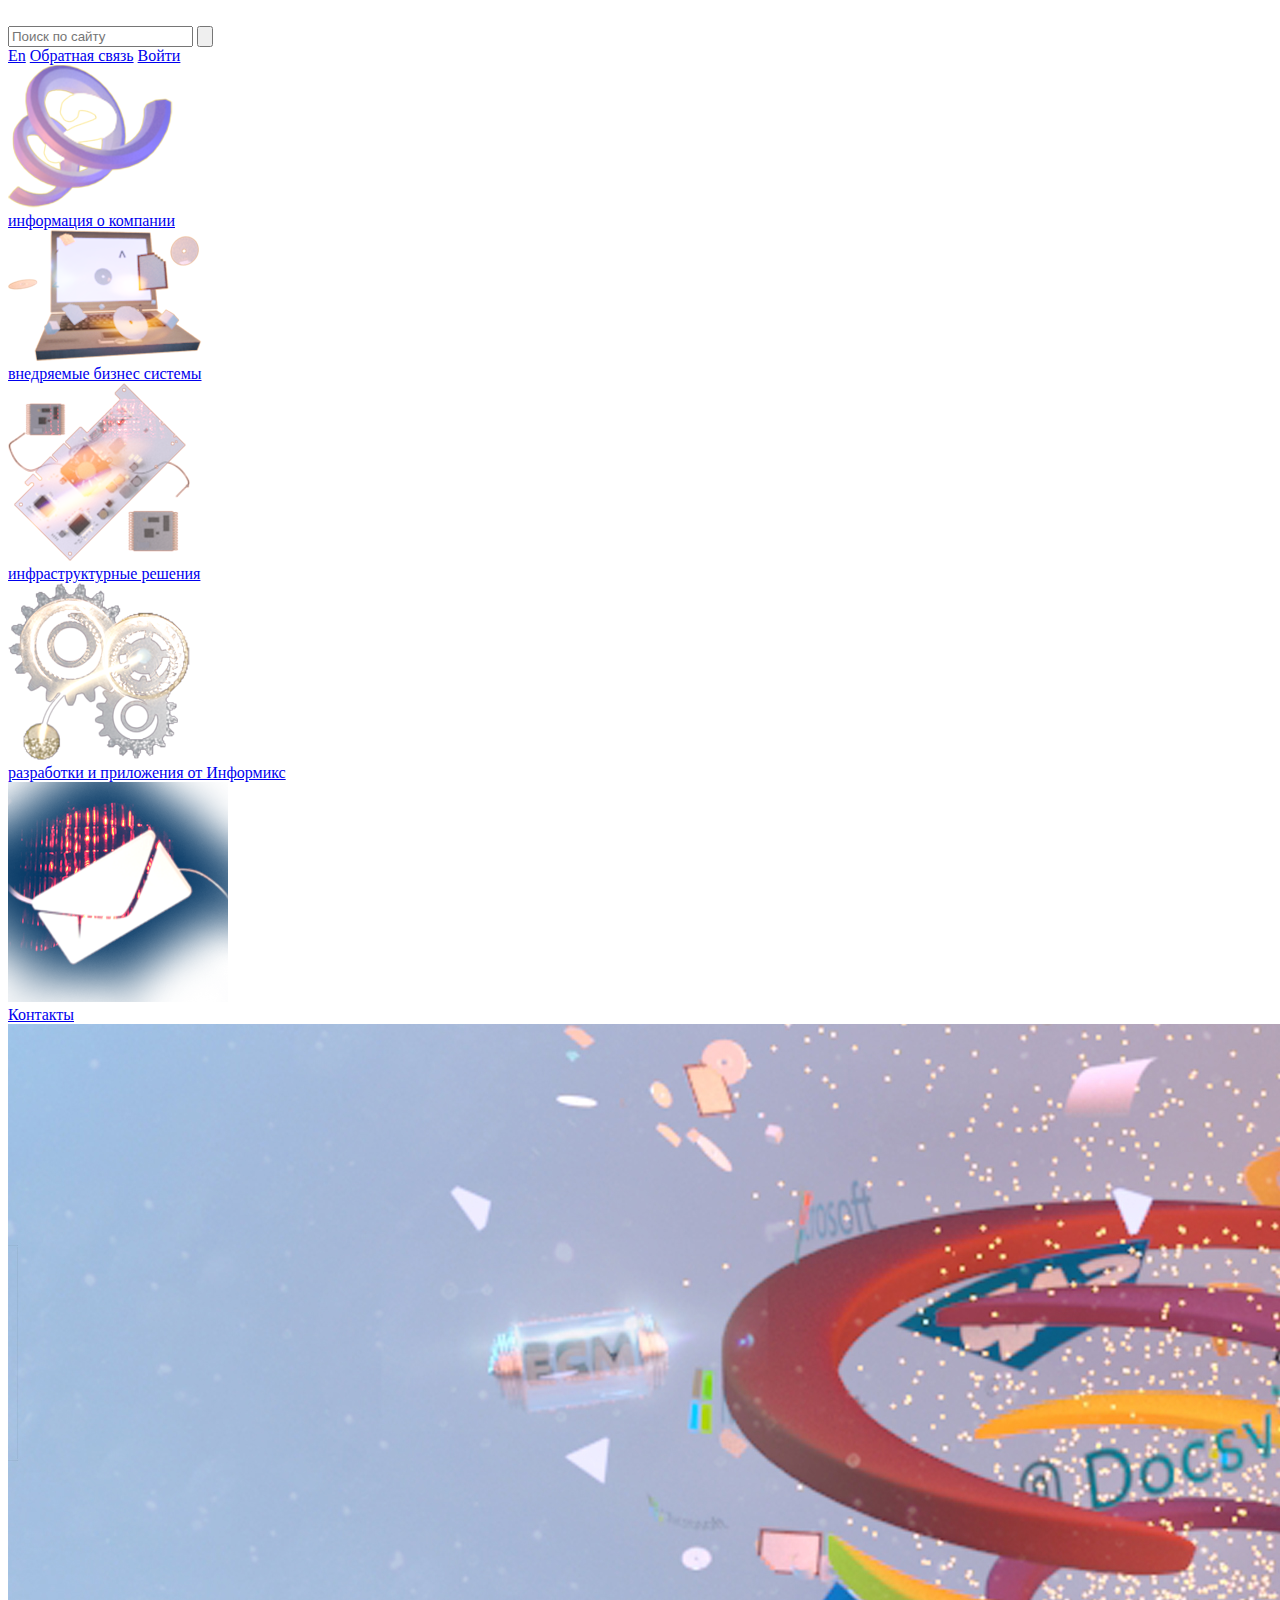
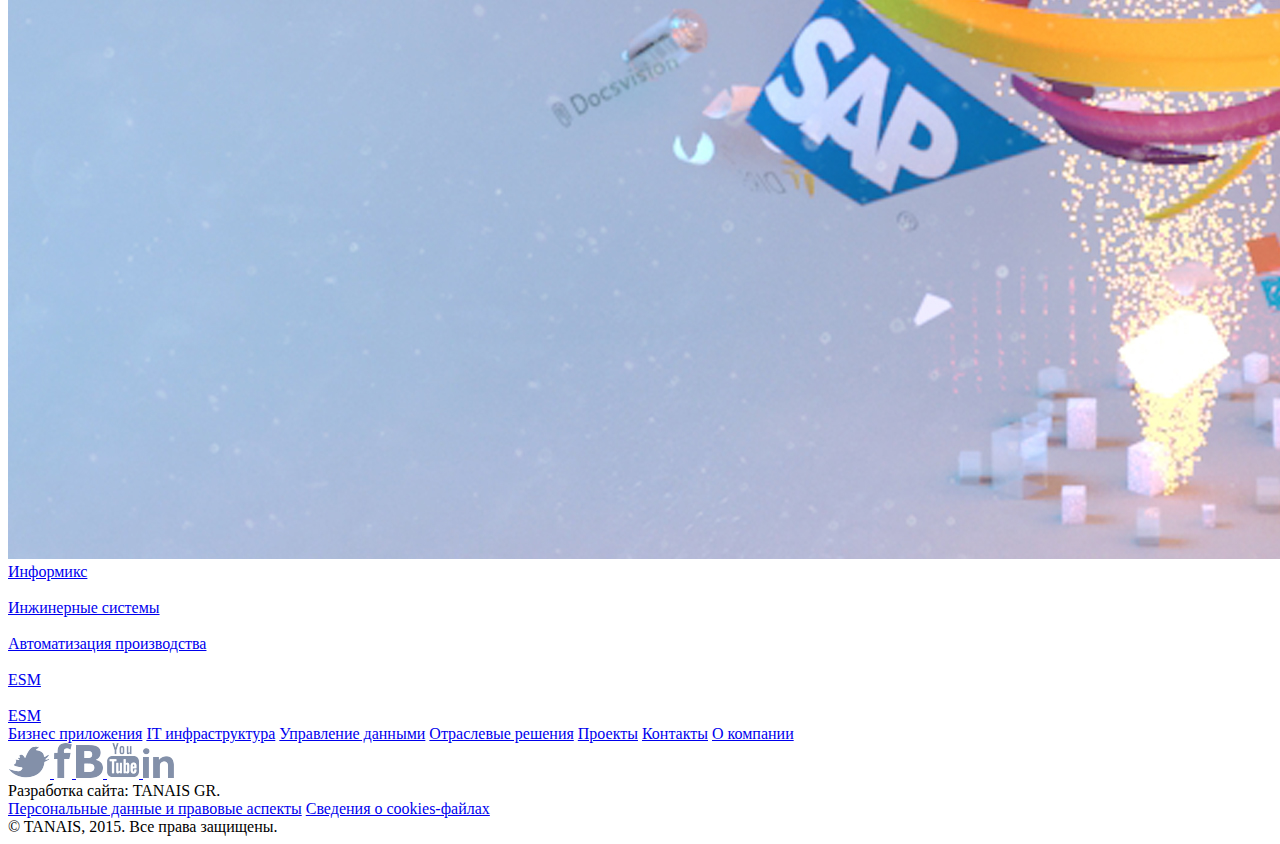
==== web/page.html @ a0cd9b5a "adding page styles" ====
<!DOCTYPE html>
<html>
<head lang="en">
  <meta charset="UTF-8">
  <title>Информикс</title>
  <link rel="stylesheet" href="stylesheets/main.css"/>
  <script src="http://code.jquery.com/jquery-2.1.4.min.js"></script>
  <script src="https://cdnjs.cloudflare.com/ajax/libs/masonry/3.3.0/masonry.pkgd.min.js"></script>
</head>
<body>
<img src="images/top-line.svg" alt="" class="top-line"/>

<header class="main-header">
  <section class="header-items">
    <a href="#" class="header-logo"></a>

    <div class="search">
      <input type="text" placeholder="Поиск по сайту"/>
      <input id="search-submit" type="submit" value=""/>
    </div>

    <nav class="main-menu">
      <a href="#" class="change-language">En</a>
      <a href="#" class="feedback">Обратная связь</a>
      <a href="#" class="login">Войти</a>
    </nav>

    <div class="clear"></div>
  </section>
</header>

<section class="main-info">
  <aside class="info-menu">
    <a href="#">
      <img src="images/icons/menu-icons/about.png" alt=""/>
      <div class="tooltip">
        информация о компании
      </div>
    </a>
    <a href="#">
      <img src="images/icons/menu-icons/Software.png" alt=""/>
      <div class="tooltip">
        внедряемые бизнес системы
      </div>
    </a>
    <a href="#">
      <img src="images/icons/menu-icons/Hardware.png" alt=""/>
      <div class="tooltip">
        инфраструктурные решения
      </div>
    </a>
    <a href="#">
      <img src="images/icons/menu-icons/Solution.png" alt=""/>
      <div class="tooltip">
        разработки и приложения от Информикс
      </div>
    </a>
    <a href="#">
      <img src="images/icons/menu-icons/Contacts.png" alt=""/>
      <div class="tooltip">
        Контакты
      </div>
    </a>
  </aside>

  <div class="slides">
    <header>
      <i class="slides-header-text"></i>
    </header>

      <div class="slides-block">

        <div class="slide">
          <img src="images/slides/01.jpg" alt=""/>
          <div class="slide-name">
              <a href="#" ><span>Информикс</span></a>
          </div>
        </div>

        <div class="slide">
          <img src="images/slides/02.jpg" alt=""/>
          <div class="slide-name">
              <a href="#" ><span>Инжинерные системы</span></a>
          </div>
        </div>

        <div class="slide">
          <img src="images/slides/03.jpg" alt=""/>
          <div class="slide-name">
              <a href="#" ><span>Автоматизация производства</span></a>
          </div>
        </div>

          <div class="slide">
              <img src="images/slides/04.jpg" alt=""/>
              <div class="slide-name">
                  <a href="#" ><span>ESM</span></a>
              </div>
          </div>

          <div class="slide">
              <img src="images/slides/05.jpg" alt=""/>
              <div class="slide-name">
                  <a href="#" ><span>ESM</span></a>
              </div>
          </div>

      </div>

    <footer>
      <nav>
        <a href="#" class="slide-active"></a>
        <a href="#" ></a>
        <a href="#" ></a>
        <a href="#" ></a>
      </nav>
    </footer>
  </div>

  <div class="clear"></div>

</section>


<footer class="page-footer">

  <section class="footer-navigation">
    <div class="footer-content">
      <nav class="footer-menu">
        <a href="#">Бизнес приложения</a>
        <a href="#">IT инфраструктура</a>
        <a href="#">Управление данными</a>
        <a href="#">Отраслевые решения</a>
        <a href="#">Проекты</a>
        <a href="#">Контакты</a>
        <a href="#">О компании</a>
      </nav>

      <div class="social-links">
        <nav class="social-menu">
          <a href="#">
              <img src="images/icons/social/tw.png" class="tw"></img>
          </a>
          <a href="#">
              <img  src="images/icons/social/fb.png" class="fb"></img>
          </a>
          <a href="#">
              <img  src="images/icons/social/vk.png" class="vk"></img>
          </a>
          <a href="#">
              <img src="images/icons/social/yt.png" class="yt"></img>
          </a>
          <a href="#">
              <img  src="images/icons/social/in.png" class="in"></img>
          </a>
        </nav>
      </div>
    </div>
  </section>

    <section class="copyright">

        <div class="footer-content">
            <div class="tanais-gr">
                Разработка сайта: <span>TANAIS GR.</span>
            </div>
            <div class="copylinks">
                <nav>
                    <a href="#">Персональные данные и правовые аспекты</a>
                    <a href="#">Сведения о сookies-файлах</a>
                </nav>
            </div>
            <div class="copy">
                <span>© TANAIS</span>, 2015. Все права защищены.
            </div>
        </div>

    </section>

</footer>

<script src="scripts/main.js"></script>
</body>
</html>
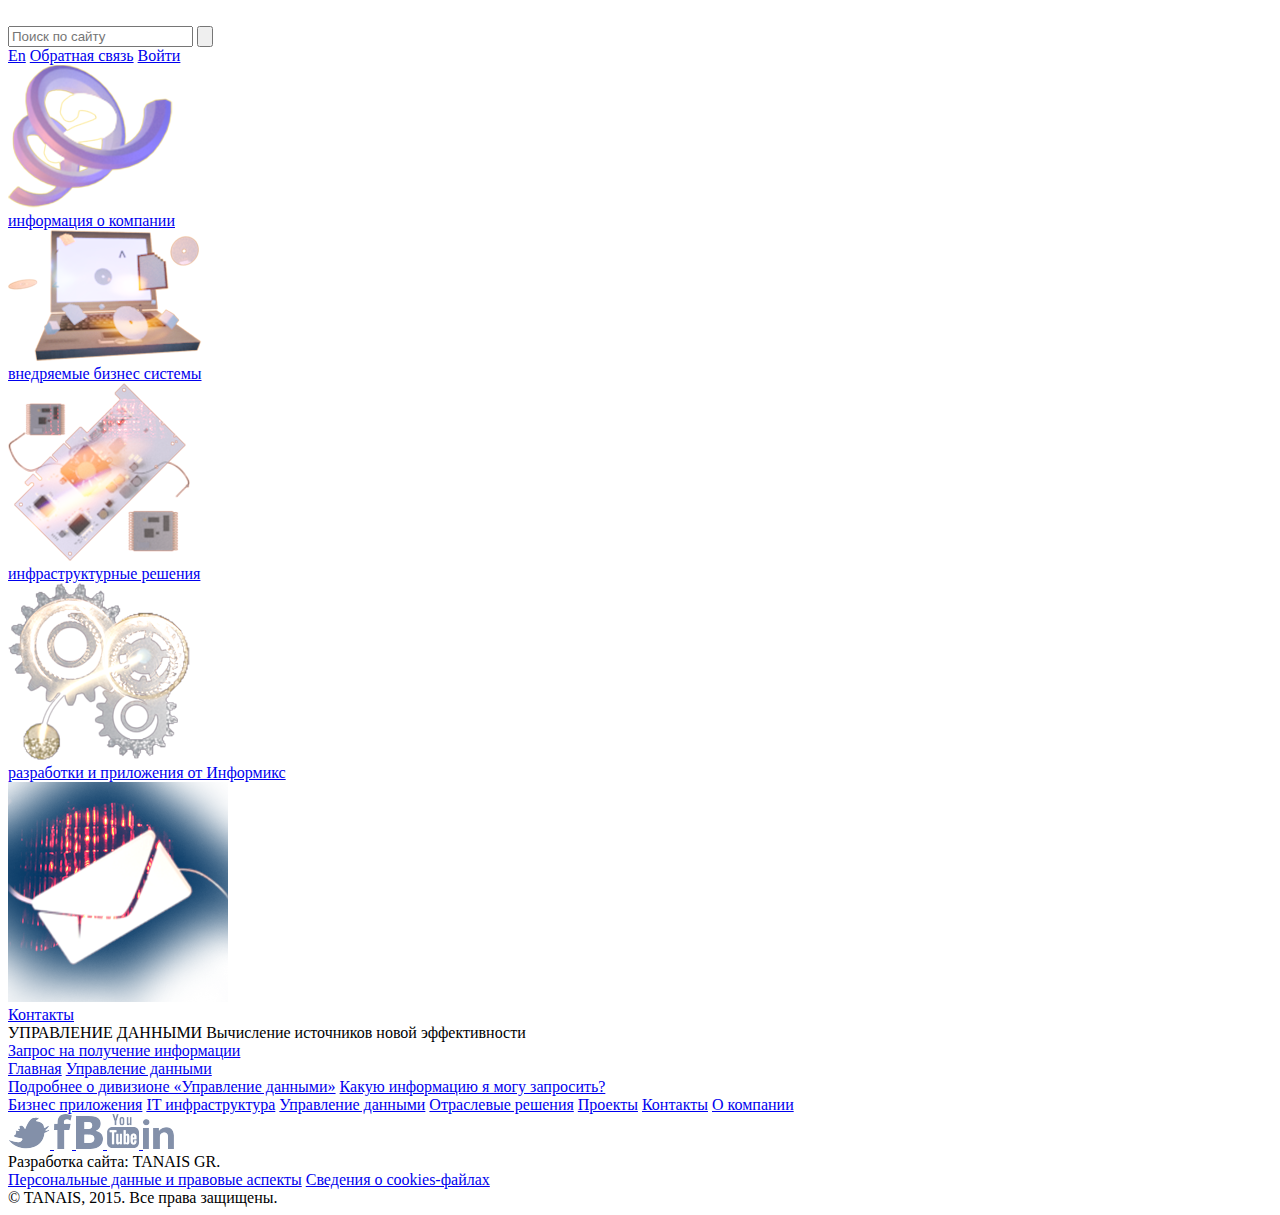
==== commit 2f70fd8b: "added in-page-header" ====
--- a/web/page.html
+++ b/web/page.html
@@ -63,58 +63,33 @@
     </a>
   </aside>
 
-  <div class="slides">
+  <div class="in-page-info">
     <header>
-      <i class="slides-header-text"></i>
+      <div class="page-name">
+        УПРАВЛЕНИЕ ДАННЫМИ
+        <span>Вычисление источников новой эффективности</span>
+      </div>
+      <a href="#" class="inquiry">
+        <i class="inquiry-icon"></i>
+        Запрос на получение информации
+      </a>
+      <div class="clear"></div>
     </header>
 
-      <div class="slides-block">
+    <div class="breadcrumbs">
+      <nav>
+        <a href="#">Главная</a>
+        <i class="breadcrumb-arrow"></i>
+        <a href="#">Управление данными</a>
+        <div class="clear"></div>
+      </nav>
+    </div>
 
-        <div class="slide">
-          <img src="images/slides/01.jpg" alt=""/>
-          <div class="slide-name">
-              <a href="#" ><span>Информикс</span></a>
-          </div>
-        </div>
+    <nav class="quick-links">
+      <a href="#"> Подробнее о дивизионе «Управление данными»</a>
+      <a href="#">Какую информацию я могу запросить?</a>
+    </nav>
 
-        <div class="slide">
-          <img src="images/slides/02.jpg" alt=""/>
-          <div class="slide-name">
-              <a href="#" ><span>Инжинерные системы</span></a>
-          </div>
-        </div>
-
-        <div class="slide">
-          <img src="images/slides/03.jpg" alt=""/>
-          <div class="slide-name">
-              <a href="#" ><span>Автоматизация производства</span></a>
-          </div>
-        </div>
-
-          <div class="slide">
-              <img src="images/slides/04.jpg" alt=""/>
-              <div class="slide-name">
-                  <a href="#" ><span>ESM</span></a>
-              </div>
-          </div>
-
-          <div class="slide">
-              <img src="images/slides/05.jpg" alt=""/>
-              <div class="slide-name">
-                  <a href="#" ><span>ESM</span></a>
-              </div>
-          </div>
-
-      </div>
-
-    <footer>
-      <nav>
-        <a href="#" class="slide-active"></a>
-        <a href="#" ></a>
-        <a href="#" ></a>
-        <a href="#" ></a>
-      </nav>
-    </footer>
   </div>
 
   <div class="clear"></div>
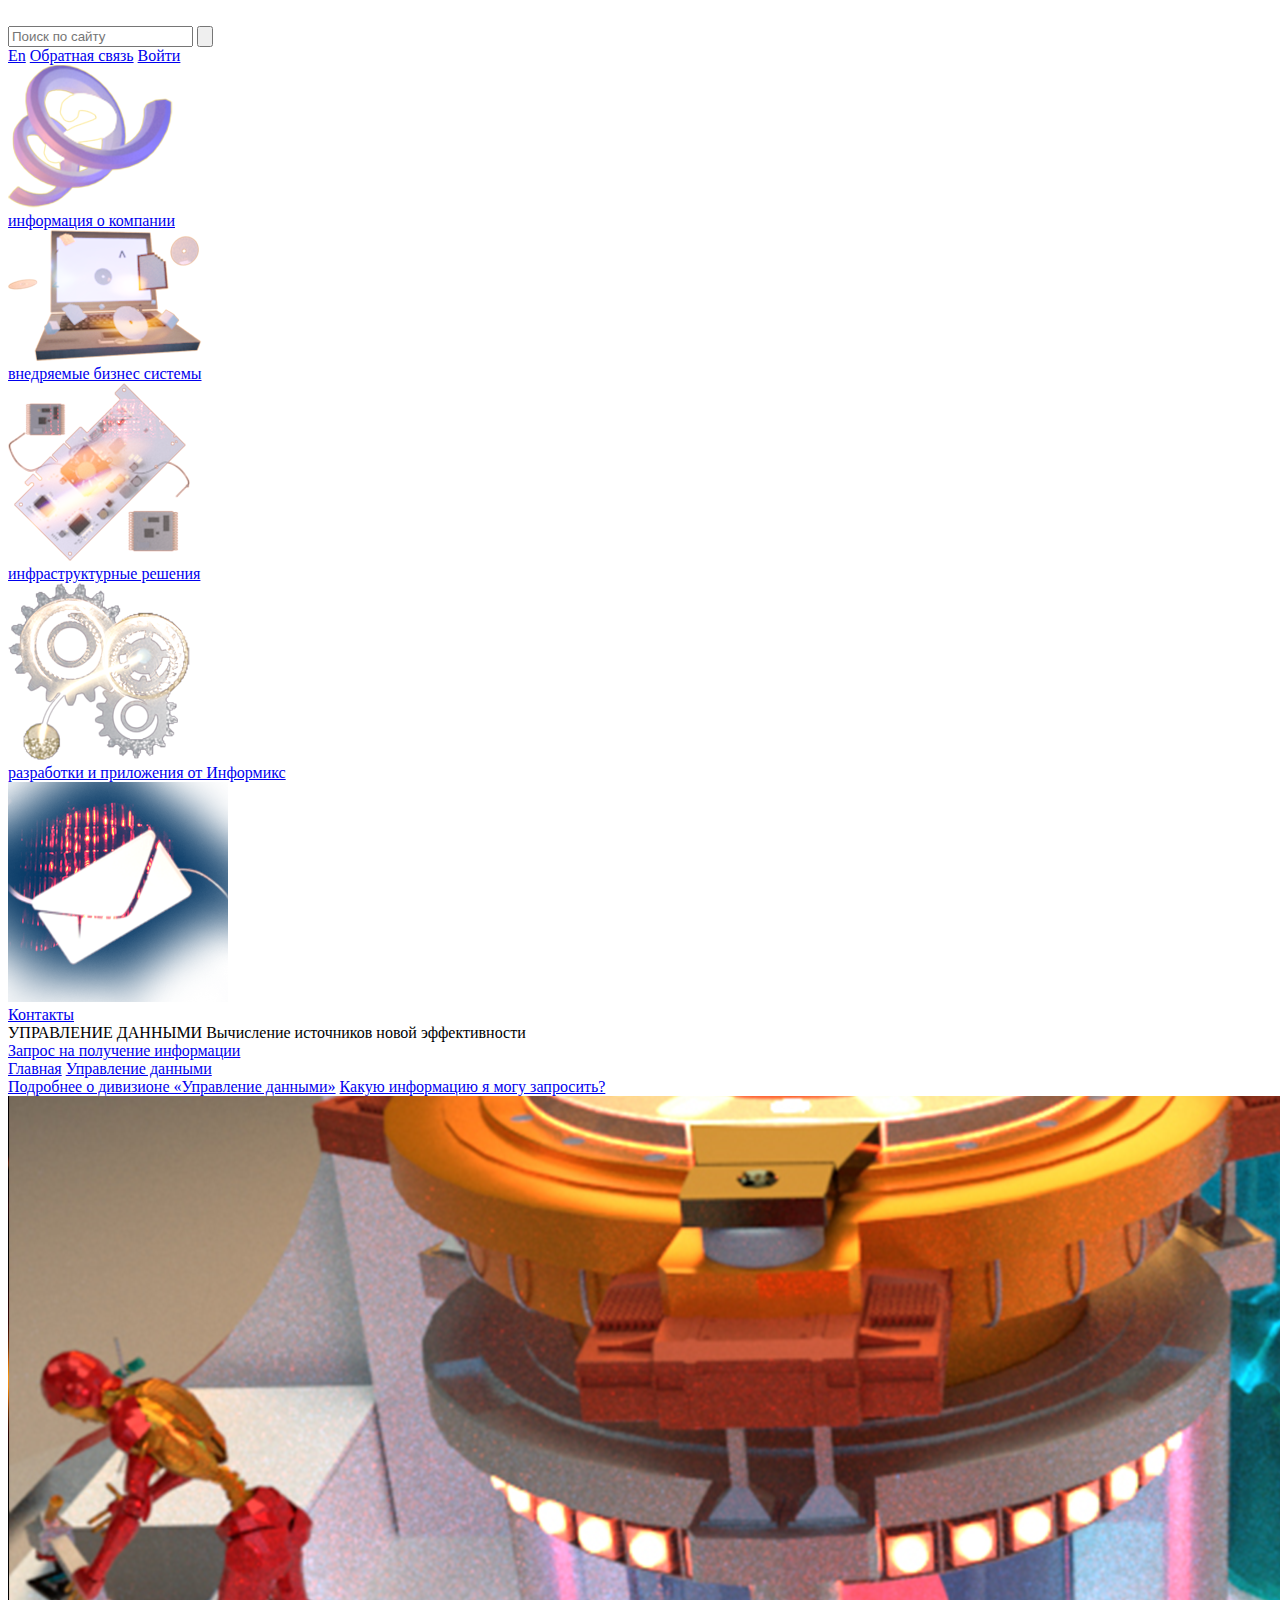
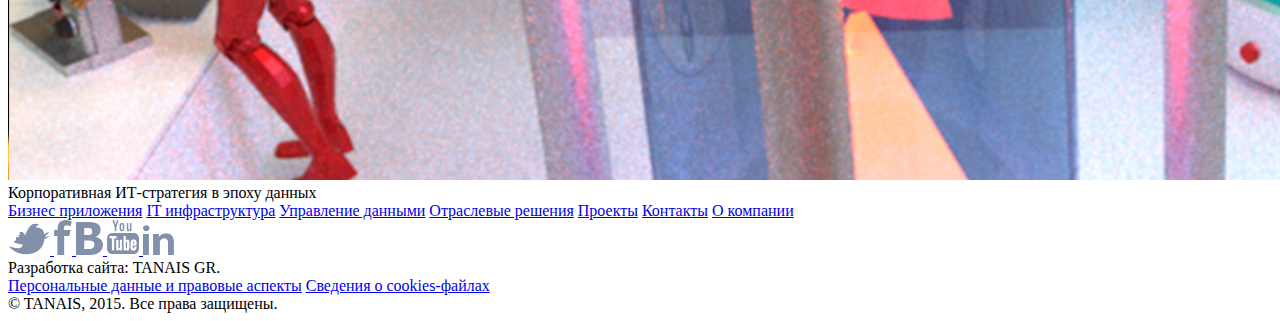
==== commit 0d55e7ad: "added in-page-cover" ====
--- a/web/page.html
+++ b/web/page.html
@@ -92,6 +92,14 @@
 
   </div>
 
+
+  <div class="page-cover">
+        <img src="images/slides/in-01.png">
+        <footer>
+          <span>Корпоративная ИТ-стратегия в эпоху данных</span>
+        </footer>
+  </div>
+
   <div class="clear"></div>
 
 </section>
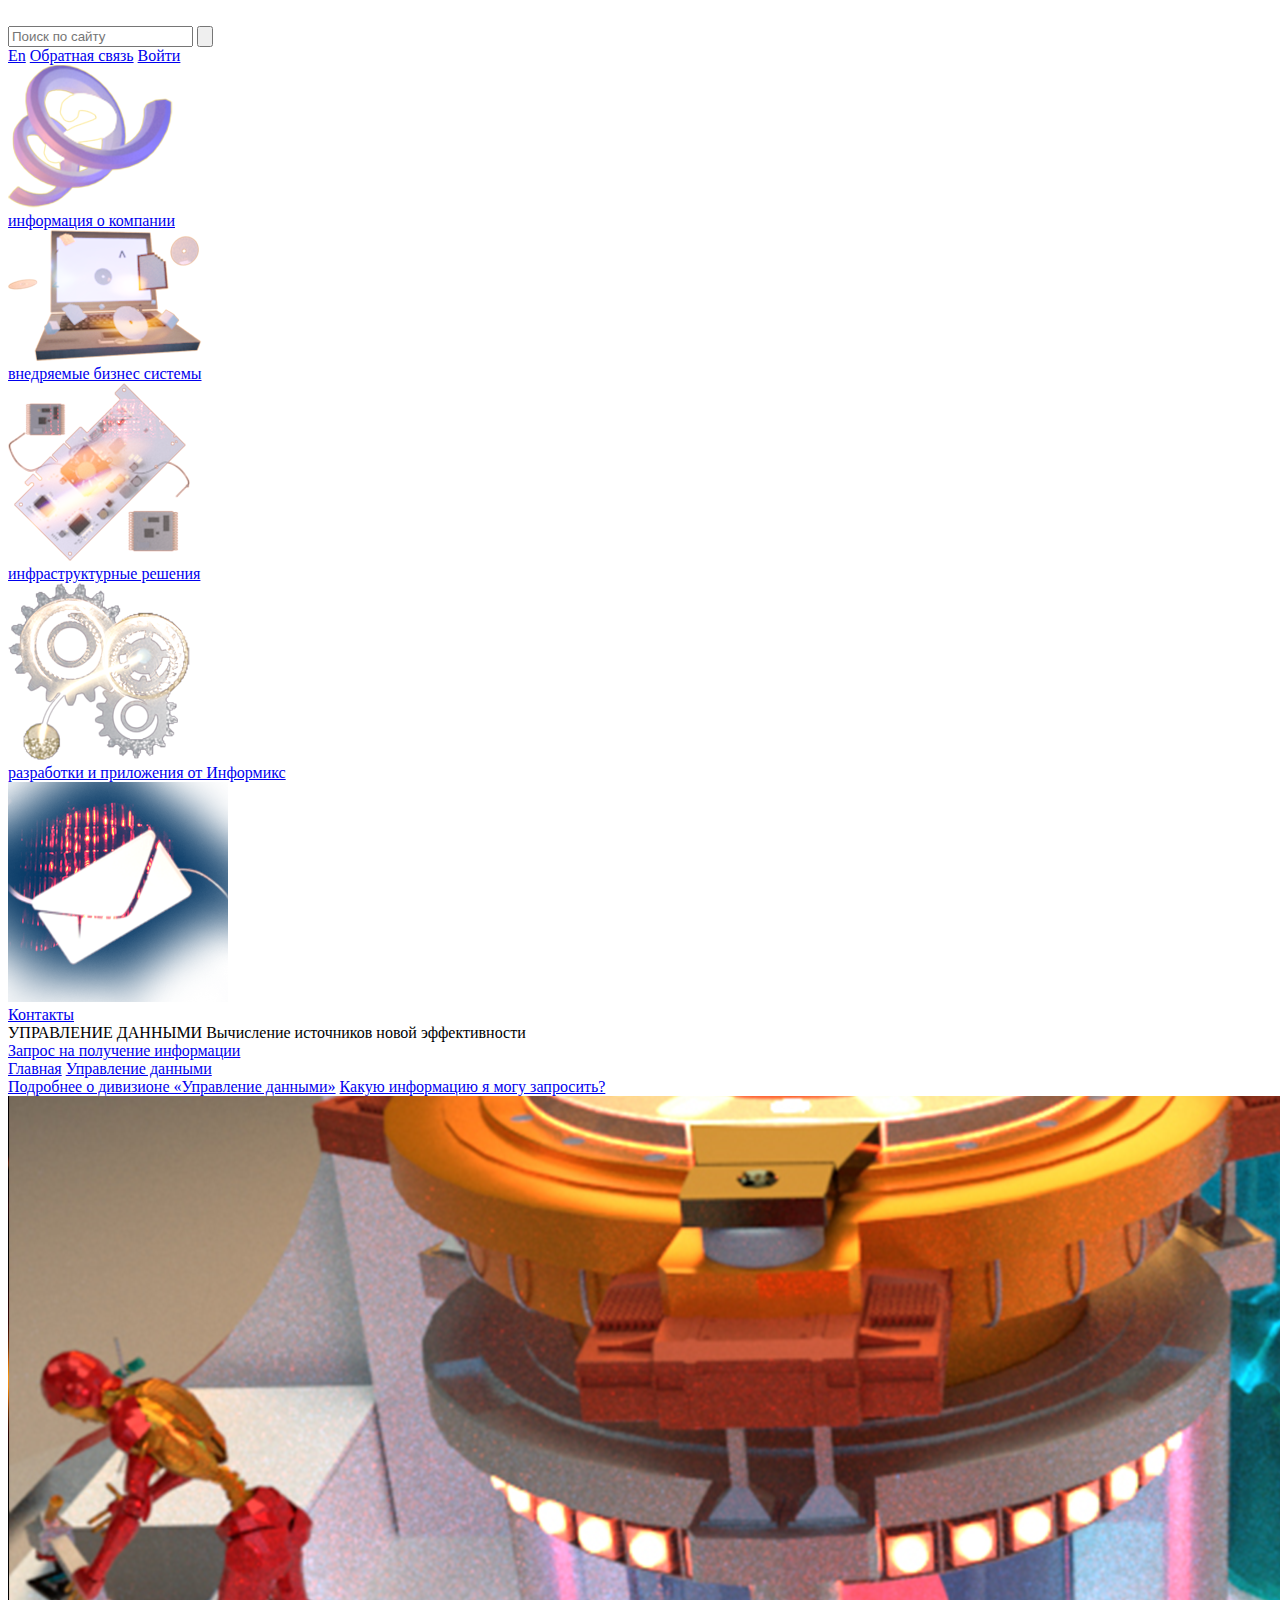
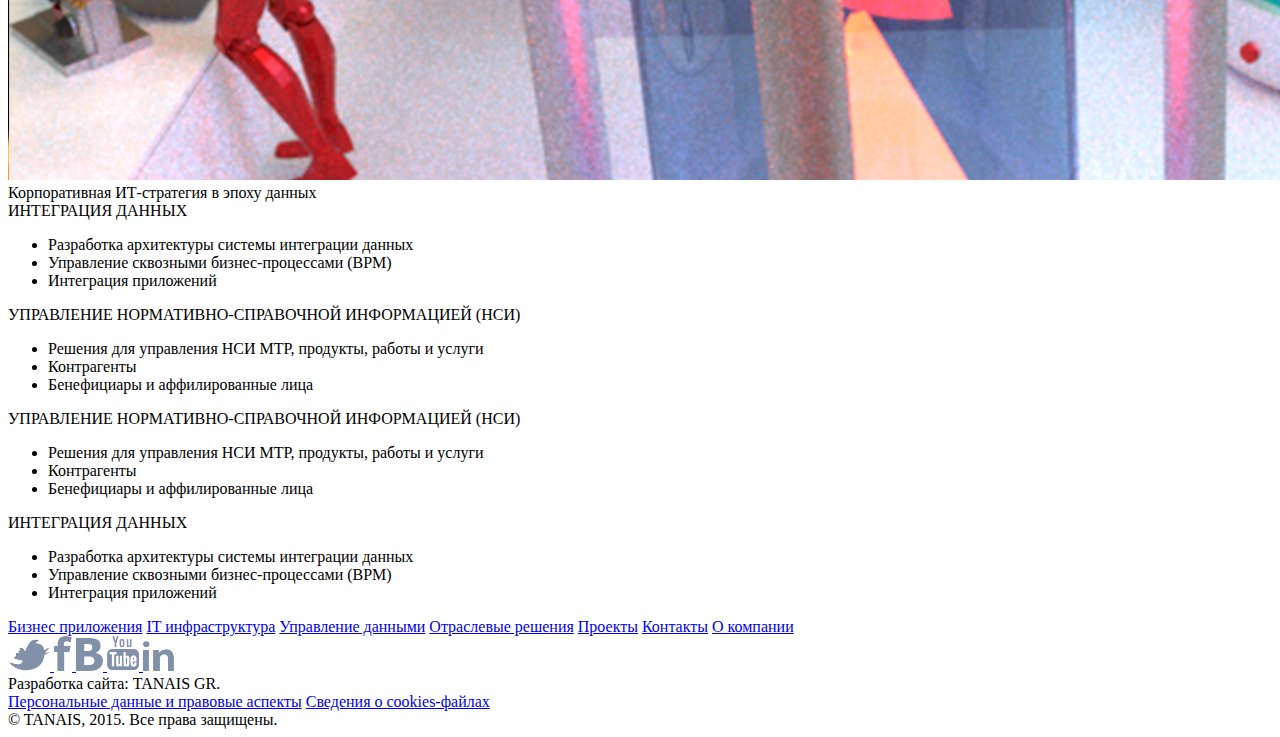
==== commit 098286fb: "added page-news block" ====
--- a/web/page.html
+++ b/web/page.html
@@ -101,6 +101,68 @@
   </div>
 
   <div class="clear"></div>
+
+</section>
+
+<section class="page-news">
+  <div class="news-masonry">
+
+    <article>
+      <header>
+        <i class="arrow"></i>
+        ИНТЕГРАЦИЯ ДАННЫХ
+      </header>
+      <div class="content">
+        <ul>
+          <li>Разработка архитектуры системы интеграции данных</li>
+          <li>Управление сквозными бизнес-процессами (BPM)</li>
+          <li>Интеграция приложений</li>
+        </ul>
+      </div>
+      
+    </article>
+
+    <article>
+      <header>
+        <i class="arrow"></i>
+        УПРАВЛЕНИЕ НОРМАТИВНО-СПРАВОЧНОЙ ИНФОРМАЦИЕЙ (НСИ)
+      </header>
+      <div class="content">
+        <ul>
+          <li>Решения для управления НСИ МТР, продукты, работы и услуги</li>
+          <li>Контрагенты</li>
+          <li>Бенефициары и аффилированные лица</li>
+        </ul>
+      </div>
+    </article>
+
+    <article>
+      <header><i class="arrow"></i>УПРАВЛЕНИЕ НОРМАТИВНО-СПРАВОЧНОЙ ИНФОРМАЦИЕЙ (НСИ)</header>
+      <div class="content">
+        <ul>
+          <li>Решения для управления НСИ МТР, продукты, работы и услуги</li>
+          <li>Контрагенты</li>
+          <li>Бенефициары и аффилированные лица</li>
+        </ul>
+      </div>
+    </article>
+
+    <article>
+      <header><i class="arrow"></i>ИНТЕГРАЦИЯ ДАННЫХ</header>
+      <div class="content">
+        <ul>
+          <li>Разработка архитектуры системы интеграции данных</li>
+          <li>Управление сквозными бизнес-процессами (BPM)</li>
+          <li>Интеграция приложений</li>
+        </ul>
+      </div>
+    </article>
+
+  </div>
+  
+  <aside class=''>
+    
+  </aside>
 
 </section>
 
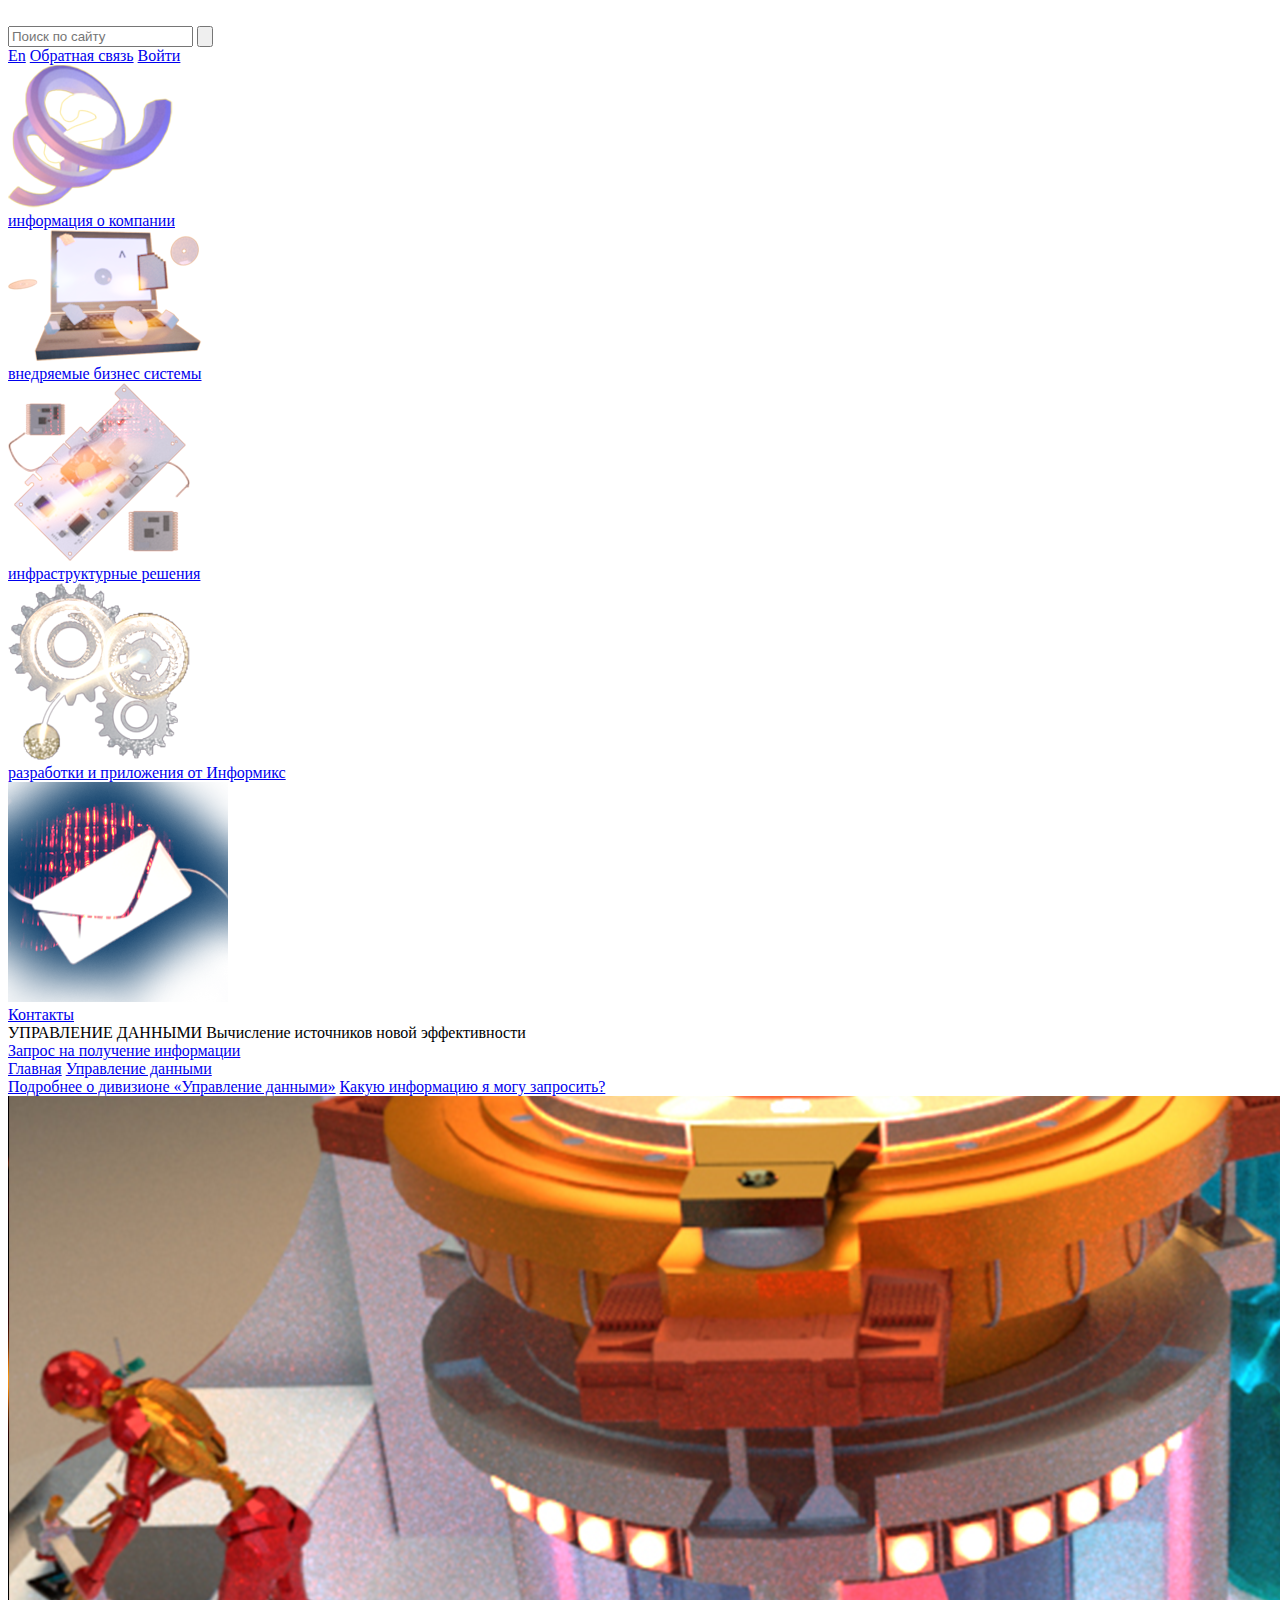
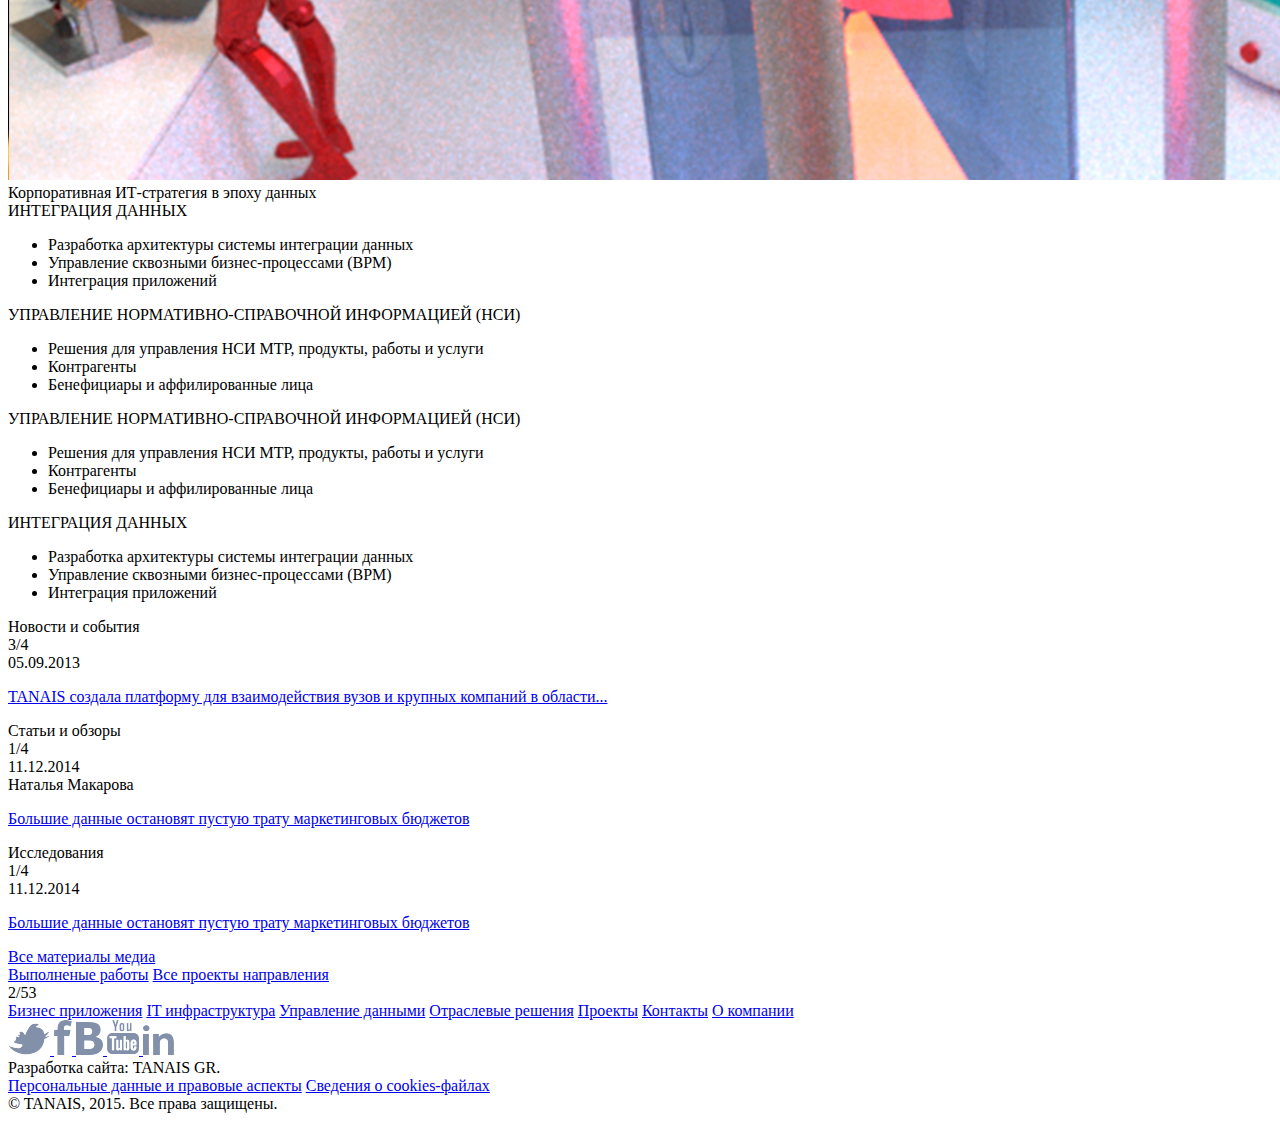
==== commit 1c23ccd7: "add projects nav" ====
--- a/web/page.html
+++ b/web/page.html
@@ -160,9 +160,99 @@
 
   </div>
   
-  <aside class=''>
-    
+  <aside class='page-materials'>
+
+    <div class="materials News-Events">
+      <header>
+      <div class="materials-name">Новости и события</div>
+      
+        <nav>
+          <i class="prew"></i>
+          <div class="count">
+            <span class='active-page'>3</span>/4
+          </div>
+          <i class="next"></i>
+        </nav>
+
+        <div class="clear"></div>
+      </header>
+
+      <article>
+        <div class="date">05.09.2013</div>
+        <p><a href="#">TANAIS создала платформу для взаимодействия вузов и крупных компаний в области...</a></p>
+      </article>
+
+      <div class="clear"></div>
+    </div>
+
+    <div class="materials News-Events">
+      <header>
+      <div class="materials-name">Статьи и обзоры</div>
+      
+        <nav>
+          <i class="prew"></i>
+          <div class="count">
+            <span class='active-page'>1</span>/4
+          </div>
+          <i class="next"></i>
+        </nav>
+
+        <div class="clear"></div>
+      </header>
+
+      <article>
+        <div class="date">11.12.2014</div>
+        <div class="autor">
+          Наталья Макарова
+        </div>
+        <p><a href="#">Большие данные остановят пустую трату маркетинговых бюджетов</a></p>
+      </article>
+      <div class="clear"></div>
+    </div>
+
+    <div class="materials News-Events">
+      <header>
+      <div class="materials-name">Исследования</div>
+      
+        <nav>
+          <i class="prew"></i>
+          <div class="count">
+            <span class='active-page'>1</span>/4
+          </div>
+          <i class="next"></i>
+        </nav>
+
+        <div class="clear"></div>
+      </header>
+
+      <article>
+        <div class="date">11.12.2014</div>
+        <p><a href="#">Большие данные остановят пустую трату маркетинговых бюджетов</a></p>
+      </article>
+      <div class="clear"></div>
+    </div>
+
+    <a href="#" class="all-materials">Все материалы медиа</a>
+
   </aside>
+
+</section>
+
+<section class="projects">
+  <header>
+    <nav>
+      <a href="#" target="_blank">Выполненые работы</a>
+      <a href="#" target="_blank" class="out-link">Все проекты направления <i class="out-link-icon"></i></a>
+    </nav>
+      <div class="counter"><span>2</span>/53</div>
+      <div class="clear"></div>
+  </header>
+
+    <div class="content">
+        <i class="projects-arrow-left"></i>
+            <article></article>
+        <i class="projects-arrow-right"></i>
+    </div>
 
 </section>
 
@@ -226,4 +316,4 @@
 
 <script src="scripts/main.js"></script>
 </body>
-</html>+</html>
